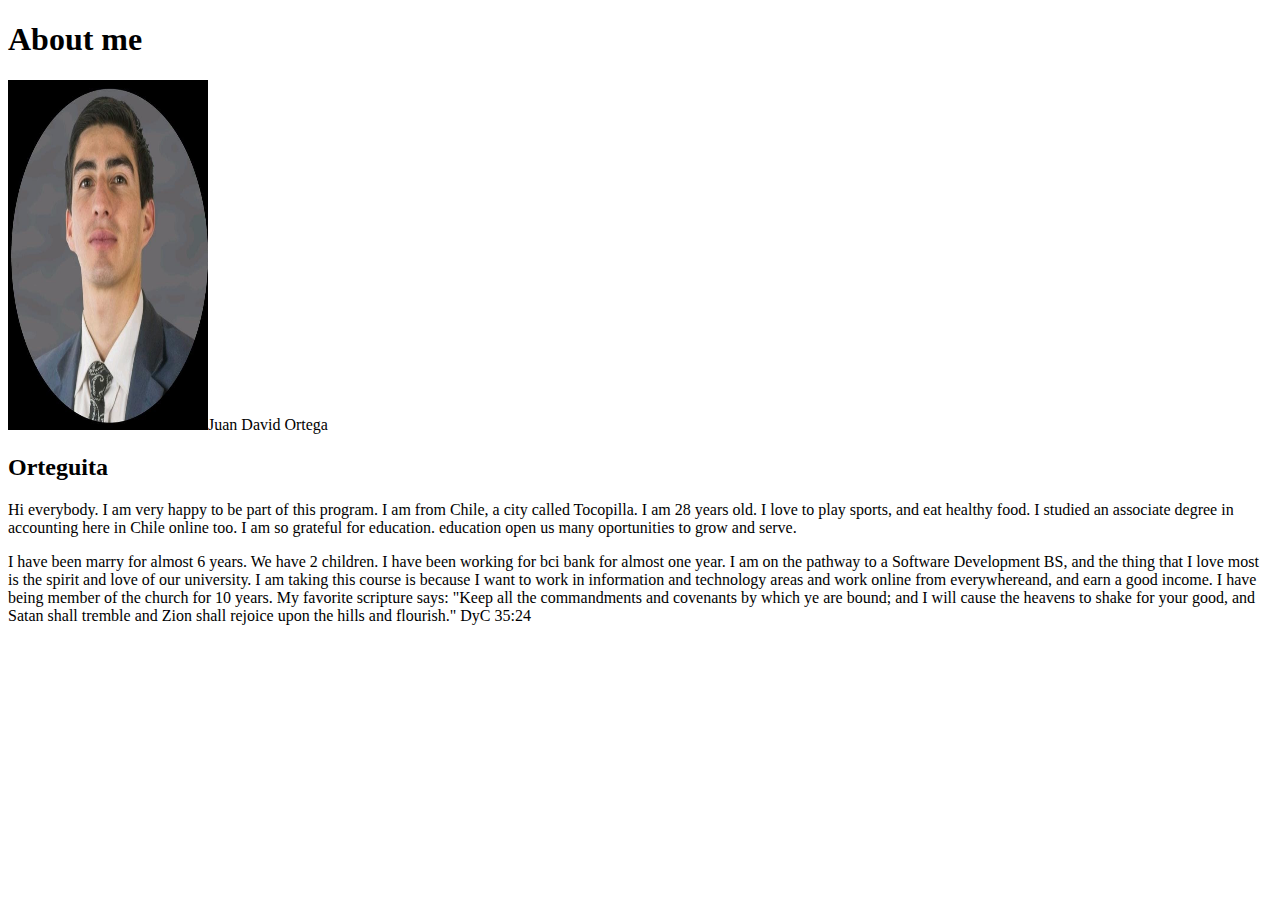
==== aboutme/index.html @ 83986c08 "Added the home page for wdd130" ====
<!doctype html>
<html lang="en">
    <head>
<meta charset="utf=8">
<meta http-equiv="x-ua.compatable" content="ie=edge"
<meta name="viewport" content="width=divice-width, inicial-scale=1.0">
<title>all about me</title>
</head>
<body>
<h1>About me</h1>
<img src="/aboutme/images/Juan David Ortega image.jpeg"
width="200" height="350"

<h2>Juan David Ortega</h2>
<h2>Orteguita</h2>
</p>Hi everybody. I am very happy to be part of this program. I am from Chile, a city called Tocopilla. I am 28 years old. 
I love to play sports, and eat healthy food. I studied an associate degree in accounting here in Chile online too.
 I am so grateful for education.
education open us many oportunities to grow and serve. 
</p> I have been marry for almost 6 years. We have 2 children. I have been working for bci bank for almost one year.
I am on the pathway to a Software Development BS, and the thing that I love most is the spirit and love of our university. 
I am taking this course is because I want to work in information and technology areas and work online from everywhereand, 
and earn a good income.
I have being member of the church for 10 years. My favorite scripture says: "Keep all the commandments and covenants by which ye are bound; 
and I will cause the heavens to shake for your good, and Satan shall tremble and Zion shall rejoice upon the hills and flourish." DyC 35:24
<body>  
</html>
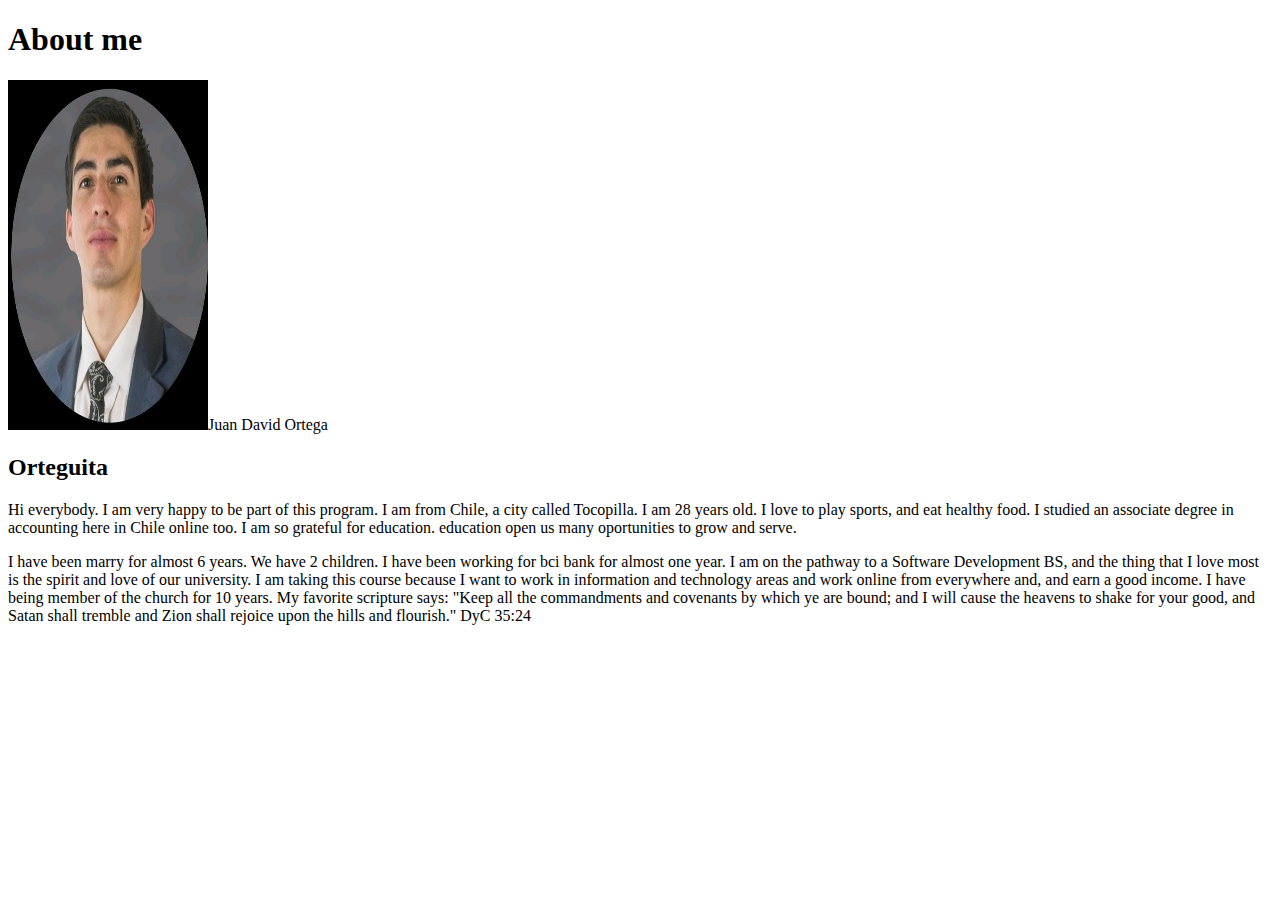
==== commit 46afe306: "Added a paragraph to the home page" ====
--- a/aboutme/index.html
+++ b/aboutme/index.html
@@ -19,7 +19,7 @@
 education open us many oportunities to grow and serve. 
 </p> I have been marry for almost 6 years. We have 2 children. I have been working for bci bank for almost one year.
 I am on the pathway to a Software Development BS, and the thing that I love most is the spirit and love of our university. 
-I am taking this course is because I want to work in information and technology areas and work online from everywhereand, 
+I am taking this course because I want to work in information and technology areas and work online from everywhere and, 
 and earn a good income.
 I have being member of the church for 10 years. My favorite scripture says: "Keep all the commandments and covenants by which ye are bound; 
 and I will cause the heavens to shake for your good, and Satan shall tremble and Zion shall rejoice upon the hills and flourish." DyC 35:24
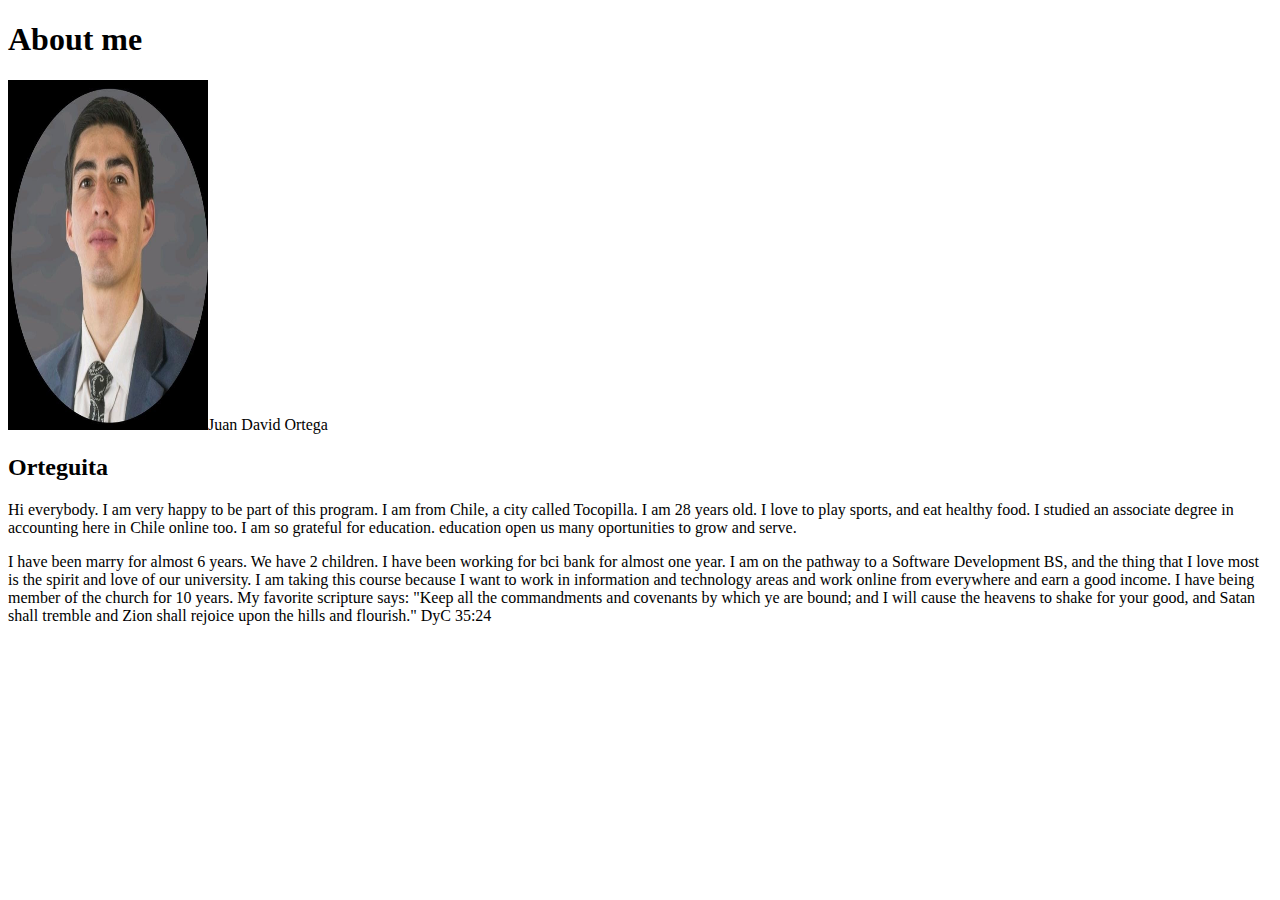
==== commit c1af84f3: "Color to the webpage" ====
--- a/aboutme/index.html
+++ b/aboutme/index.html
@@ -19,8 +19,7 @@
 education open us many oportunities to grow and serve. 
 </p> I have been marry for almost 6 years. We have 2 children. I have been working for bci bank for almost one year.
 I am on the pathway to a Software Development BS, and the thing that I love most is the spirit and love of our university. 
-I am taking this course because I want to work in information and technology areas and work online from everywhere and, 
-and earn a good income.
+I am taking this course because I want to work in information and technology areas and work online from everywhere and earn a good income.
 I have being member of the church for 10 years. My favorite scripture says: "Keep all the commandments and covenants by which ye are bound; 
 and I will cause the heavens to shake for your good, and Satan shall tremble and Zion shall rejoice upon the hills and flourish." DyC 35:24
 <body>  
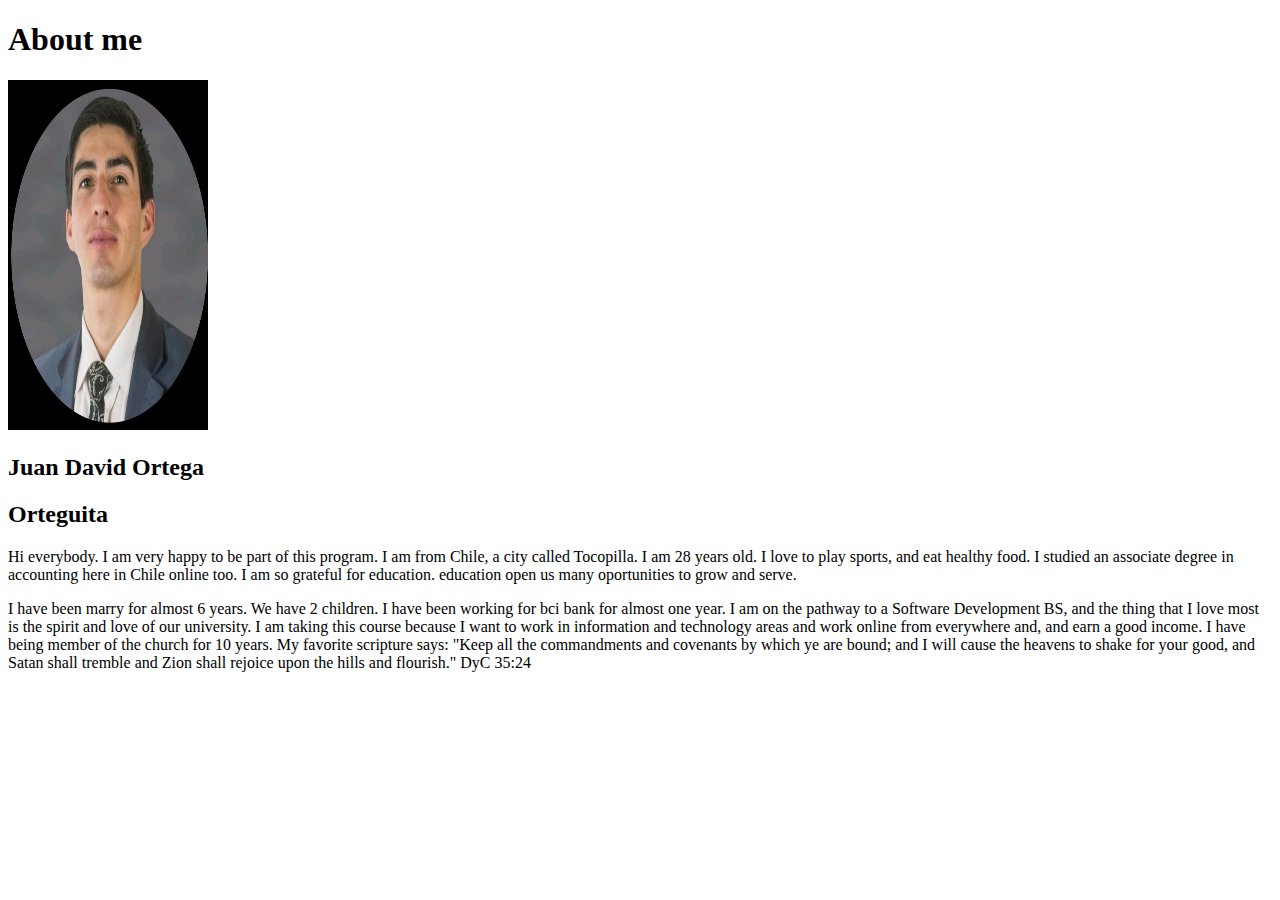
==== commit 2afe2448: "Directory Update" ====
--- a/aboutme/index.html
+++ b/aboutme/index.html
@@ -9,7 +9,7 @@
 <body>
 <h1>About me</h1>
 <img src="/aboutme/images/Juan David Ortega image.jpeg"
-width="200" height="350"
+width="200" height="350">
 
 <h2>Juan David Ortega</h2>
 <h2>Orteguita</h2>
@@ -19,7 +19,8 @@
 education open us many oportunities to grow and serve. 
 </p> I have been marry for almost 6 years. We have 2 children. I have been working for bci bank for almost one year.
 I am on the pathway to a Software Development BS, and the thing that I love most is the spirit and love of our university. 
-I am taking this course because I want to work in information and technology areas and work online from everywhere and earn a good income.
+I am taking this course because I want to work in information and technology areas and work online from everywhere and, 
+and earn a good income.
 I have being member of the church for 10 years. My favorite scripture says: "Keep all the commandments and covenants by which ye are bound; 
 and I will cause the heavens to shake for your good, and Satan shall tremble and Zion shall rejoice upon the hills and flourish." DyC 35:24
 <body>  
